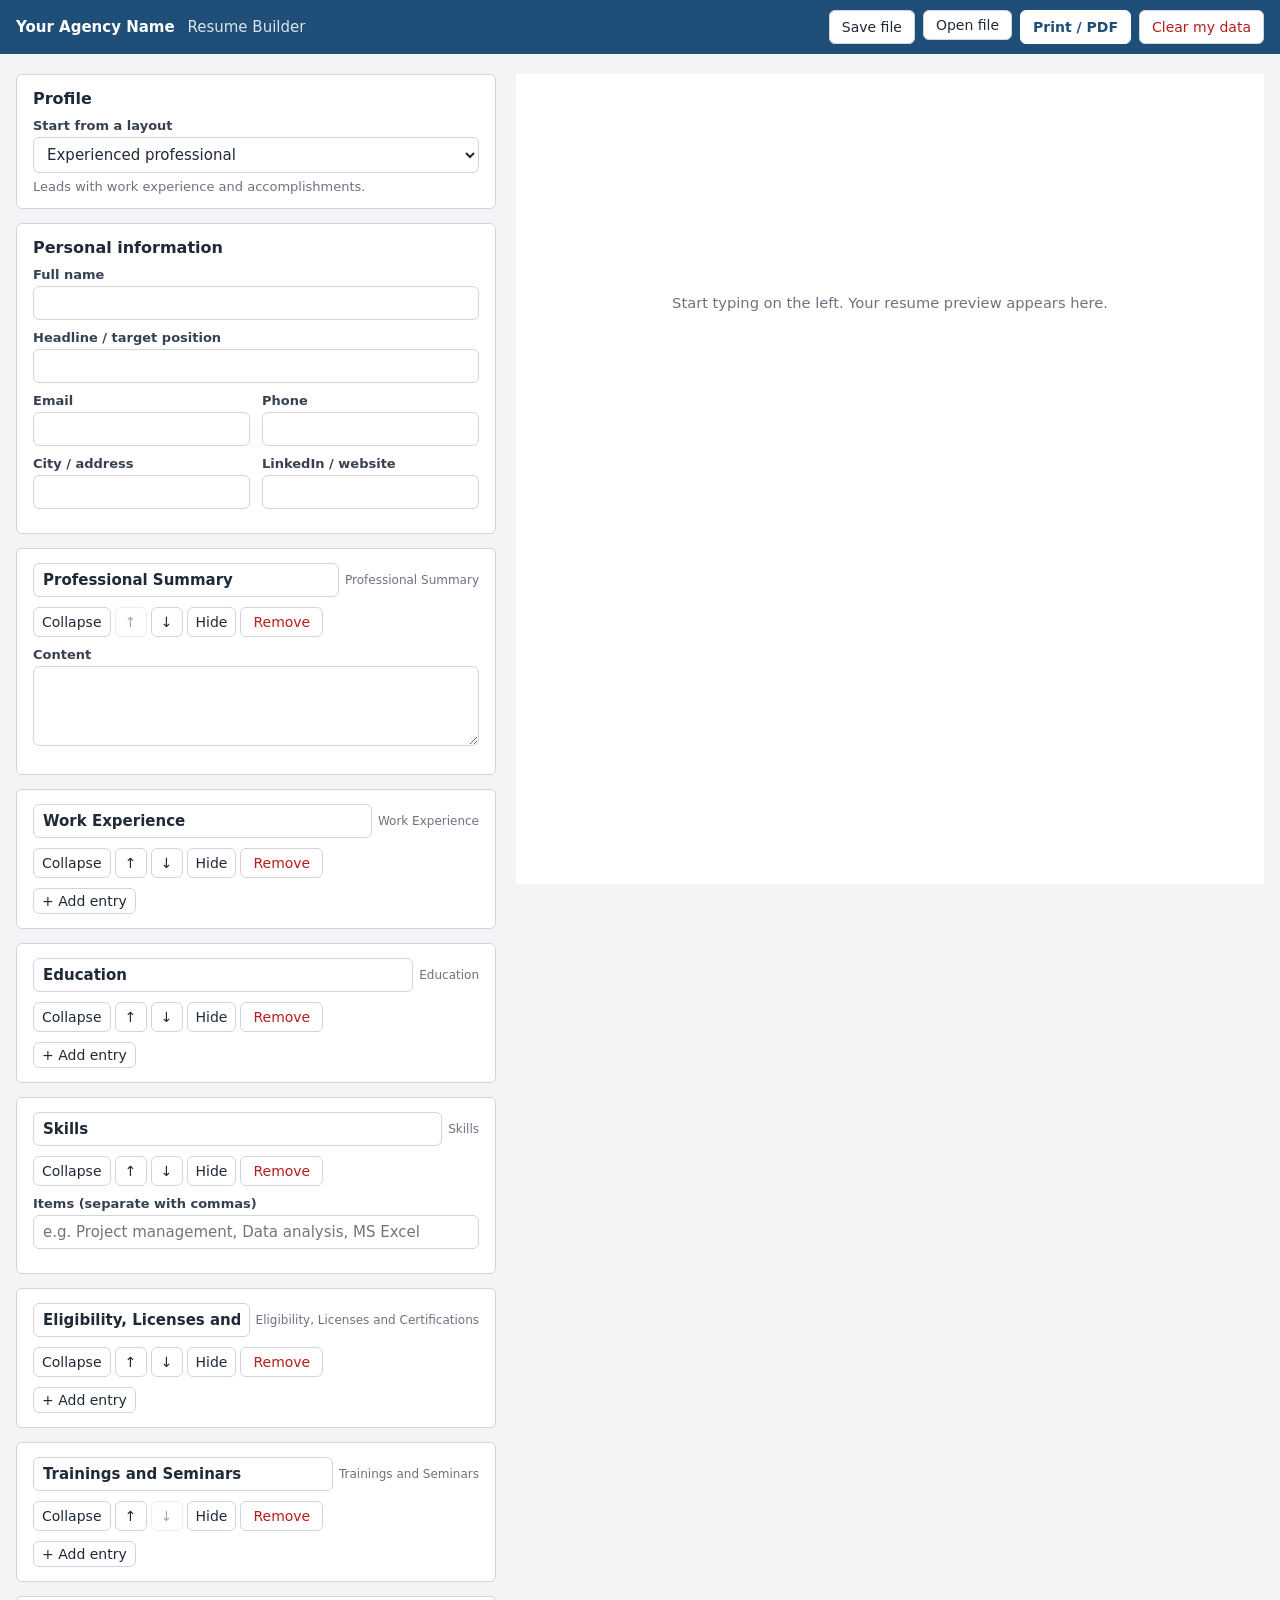
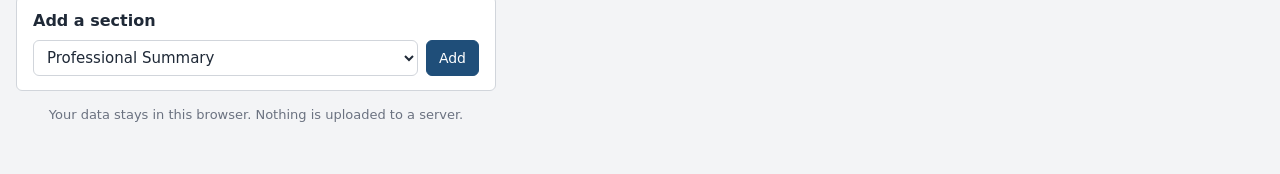
==== index.html @ fe3fdd5f "Add customizable resume builder MVP Static, client-side resume builder with profile-based section la" ====
<!doctype html>
<html lang="en">
<head>
  <meta charset="utf-8">
  <meta name="viewport" content="width=device-width, initial-scale=1">
  <title>Resume Builder</title>
  <link rel="stylesheet" href="styles.css">
</head>
<body>
  <header class="topbar">
    <div class="brand">
      <span id="agency-name" class="agency"></span>
      <span id="agency-tagline" class="tagline"></span>
    </div>
    <div class="toolbar">
      <button type="button" data-action="export">Save file</button>
      <label class="button">
        Open file
        <input id="import-file" type="file" accept="application/json,.json" hidden>
      </label>
      <button type="button" data-action="print" class="primary">Print / PDF</button>
      <button type="button" data-action="reset" class="danger">Clear my data</button>
    </div>
  </header>

  <main class="layout">
    <section class="editor" aria-label="Resume editor">
      <div class="panel">
        <h2>Profile</h2>
        <label for="profile">Start from a layout</label>
        <select id="profile"></select>
        <p id="profile-desc" class="hint"></p>
      </div>

      <div class="panel">
        <h2>Personal information</h2>
        <div id="personal" class="grid"></div>
      </div>

      <div id="sections"></div>

      <div class="panel add-section">
        <h2>Add a section</h2>
        <div class="row">
          <label for="add-type" class="sr-only">Section type</label>
          <select id="add-type"></select>
          <button type="button" data-action="add-section" class="primary">Add</button>
        </div>
      </div>

      <p id="privacy-note" class="hint privacy"></p>
    </section>

    <section class="preview-wrap" aria-label="Resume preview">
      <article id="preview" class="page"></article>
    </section>
  </main>

  <script src="config.js"></script>
  <script src="app.js"></script>
</body>
</html>
---- styles.css ----
:root {
  --brand: #1f4e79;
  --bg: #f3f4f6;
  --panel: #ffffff;
  --text: #1f2937;
  --muted: #6b7280;
  --border: #d1d5db;
  --danger: #b91c1c;
  --radius: 6px;
}

* { box-sizing: border-box; }

body {
  margin: 0;
  font-family: system-ui, -apple-system, "Segoe UI", Roboto, sans-serif;
  font-size: 15px;
  color: var(--text);
  background: var(--bg);
}

.sr-only {
  position: absolute; width: 1px; height: 1px; overflow: hidden;
  clip: rect(0 0 0 0); white-space: nowrap;
}

/* Top bar */
.topbar {
  position: sticky; top: 0; z-index: 10;
  display: flex; flex-wrap: wrap; gap: 12px;
  align-items: center; justify-content: space-between;
  padding: 10px 16px;
  background: var(--brand); color: #fff;
}
.brand .agency { font-weight: 700; margin-right: 8px; }
.brand .tagline { opacity: .85; }
.toolbar { display: flex; flex-wrap: wrap; gap: 8px; }

/* Controls */
button, .button {
  display: inline-flex; align-items: center; gap: 4px;
  padding: 6px 12px;
  font: inherit; font-size: 14px;
  color: var(--text); background: #fff;
  border: 1px solid var(--border); border-radius: var(--radius);
  cursor: pointer;
}
button:hover, .button:hover { background: #f9fafb; }
button.primary { background: var(--brand); color: #fff; border-color: var(--brand); }
.topbar button.primary { background: #fff; color: var(--brand); border-color: #fff; font-weight: 600; }
button.danger { color: var(--danger); }
button.icon { padding: 4px 8px; min-width: 32px; justify-content: center; }
button:disabled { opacity: .4; cursor: default; }
button:focus-visible, .button:focus-within, input:focus-visible, textarea:focus-visible, select:focus-visible {
  outline: 3px solid #f59e0b; outline-offset: 1px;
}

input, textarea, select {
  width: 100%;
  padding: 7px 9px;
  font: inherit;
  color: var(--text); background: #fff;
  border: 1px solid var(--border); border-radius: var(--radius);
}
textarea { min-height: 80px; resize: vertical; }
label { display: block; margin: 0 0 4px; font-size: 13px; font-weight: 600; color: #374151; }
.field { margin-bottom: 10px; }
.hint { color: var(--muted); font-size: 13px; margin: 6px 0 0; }
.privacy { text-align: center; margin: 16px 0 32px; }

/* Layout */
.layout {
  display: grid;
  grid-template-columns: minmax(340px, 480px) 1fr;
  gap: 20px;
  padding: 20px 16px;
  max-width: 1400px;
  margin: 0 auto;
}
@media (max-width: 900px) {
  .layout { grid-template-columns: 1fr; }
}

.panel {
  background: var(--panel);
  border: 1px solid var(--border);
  border-radius: var(--radius);
  padding: 14px 16px;
  margin-bottom: 14px;
}
.panel h2 { font-size: 16px; margin: 0 0 10px; }
.grid { display: grid; grid-template-columns: 1fr 1fr; gap: 0 12px; }
.grid .wide { grid-column: 1 / -1; }
@media (max-width: 480px) { .grid { grid-template-columns: 1fr; } }
.row { display: flex; gap: 8px; }
.row select { flex: 1; }

/* Section cards */
.section-card.hidden-section { opacity: .6; }
.section-head { display: flex; gap: 6px; align-items: center; margin-bottom: 10px; }
.section-head input { font-weight: 600; }
.section-head .type { font-size: 12px; color: var(--muted); white-space: nowrap; }
.section-tools { display: flex; gap: 4px; flex-wrap: wrap; margin-bottom: 10px; }
.entry {
  border: 1px dashed var(--border);
  border-radius: var(--radius);
  padding: 10px;
  margin-bottom: 10px;
  background: #fafafa;
}
.entry-tools { display: flex; justify-content: flex-end; gap: 4px; margin-bottom: 6px; }

/* Preview page */
.preview-wrap { position: sticky; top: 70px; align-self: start; max-height: calc(100vh - 90px); overflow: auto; }
@media (max-width: 900px) { .preview-wrap { position: static; max-height: none; } }

.page {
  background: #fff;
  color: #111;
  width: 100%;
  max-width: 210mm;
  min-height: 297mm;
  margin: 0 auto;
  padding: 18mm 16mm;
  box-shadow: 0 2px 10px rgba(0,0,0,.12);
  font-family: Georgia, "Times New Roman", serif;
  font-size: 11pt;
  line-height: 1.4;
}
.r-header { text-align: center; border-bottom: 2px solid var(--brand); padding-bottom: 8px; margin-bottom: 12px; }
.r-header h1 { margin: 0; font-size: 22pt; letter-spacing: .5px; }
.r-headline { margin: 2px 0 0; font-size: 12pt; color: #374151; }
.r-contact { margin: 4px 0 0; font-size: 10pt; color: #374151; overflow-wrap: anywhere; }
.r-section { margin-bottom: 12px; break-inside: avoid-page; }
.r-section h2 {
  font-size: 11pt; text-transform: uppercase; letter-spacing: 1px;
  color: var(--brand); border-bottom: 1px solid #cbd5e1;
  margin: 0 0 6px; padding-bottom: 2px;
}
.r-entry { margin-bottom: 8px; break-inside: avoid; }
.r-line { display: flex; justify-content: space-between; gap: 12px; }
.r-title { font-weight: 700; }
.r-dates { white-space: nowrap; font-size: 10pt; color: #374151; }
.r-sub { font-style: italic; }
.r-meta { font-size: 10pt; color: #4b5563; }
.r-entry ul { margin: 3px 0 0; padding-left: 18px; }
.r-entry p, .r-section > p { margin: 3px 0 0; white-space: pre-line; }
.r-empty { color: var(--muted); text-align: center; margin-top: 40mm; font-family: system-ui, sans-serif; }

@media print {
  @page { size: A4; margin: 0; }
  body { background: #fff; }
  .topbar, .editor { display: none; }
  .layout { display: block; padding: 0; }
  .preview-wrap { position: static; max-height: none; overflow: visible; }
  .page { box-shadow: none; max-width: none; min-height: 0; }
  .r-empty { display: none; }
}
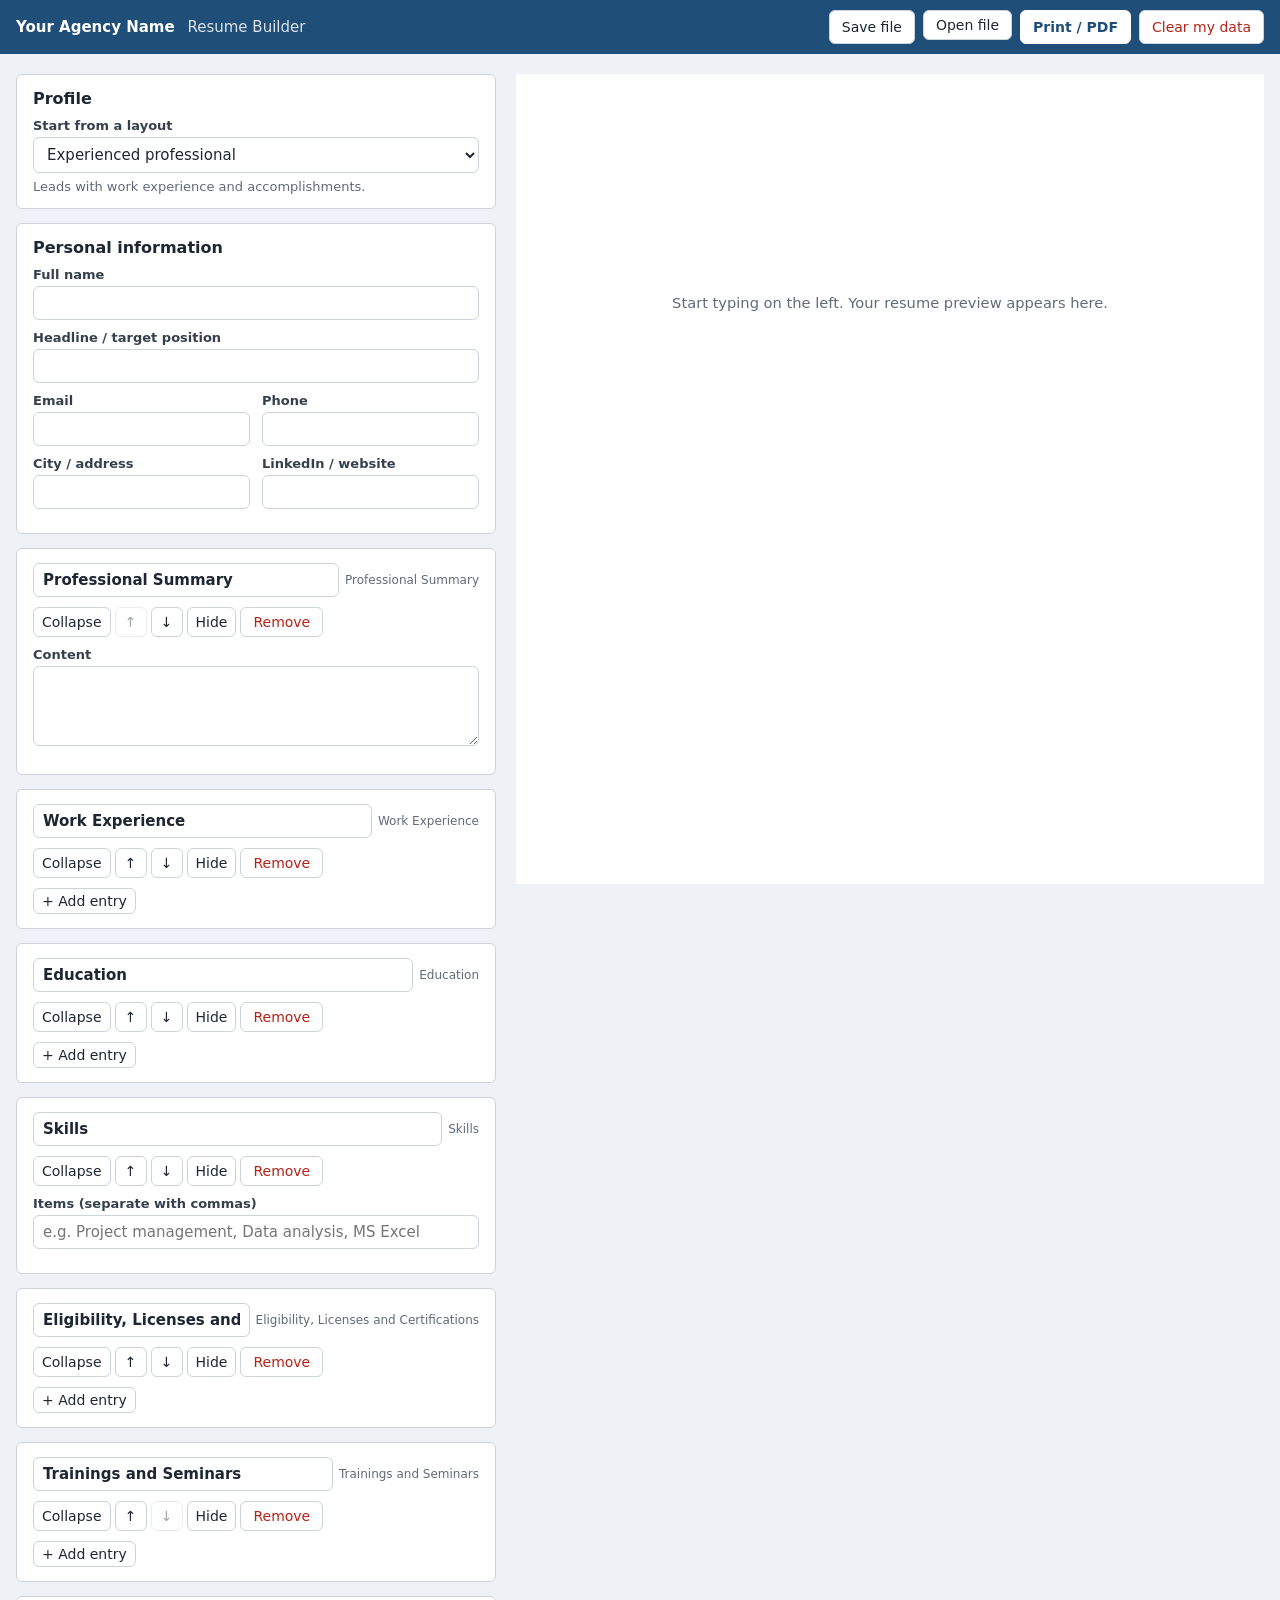
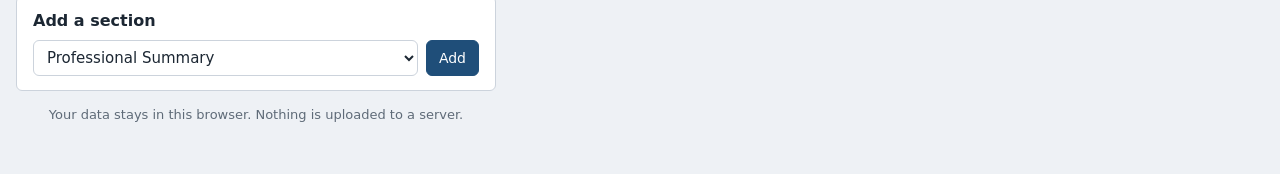
==== commit 4b7f3f3d: "Replace browser pop-ups with in-page dialogs, add dark mode - confirm()/alert() replaced by an acces" ====
--- a/index.html
+++ b/index.html
@@ -13,12 +13,12 @@
       <span id="agency-tagline" class="tagline"></span>
     </div>
     <div class="toolbar">
-      <button type="button" data-action="export">Save file</button>
+      <button type="button" data-action="export" data-embed-hide>Save file</button>
       <label class="button">
         Open file
         <input id="import-file" type="file" accept="application/json,.json" hidden>
       </label>
-      <button type="button" data-action="print" class="primary">Print / PDF</button>
+      <button type="button" data-action="print" class="primary" data-embed-hide>Print / PDF</button>
       <button type="button" data-action="reset" class="danger">Clear my data</button>
     </div>
   </header>
@@ -49,6 +49,7 @@
       </div>
 
       <p id="privacy-note" class="hint privacy"></p>
+      <p id="embed-note" class="hint privacy" hidden>Print / PDF and Save file are turned off in this preview. They work when you open index.html from the repository.</p>
     </section>
 
     <section class="preview-wrap" aria-label="Resume preview">
@@ -56,6 +57,16 @@
     </section>
   </main>
 
+  <dialog id="ask" aria-labelledby="ask-message">
+    <form method="dialog">
+      <p id="ask-message"></p>
+      <div class="dialog-actions">
+        <button id="ask-cancel" type="submit" value="cancel">Cancel</button>
+        <button id="ask-ok" type="submit" value="ok" class="primary">OK</button>
+      </div>
+    </form>
+  </dialog>
+
   <script src="config.js"></script>
   <script src="app.js"></script>
 </body>
--- a/styles.css
+++ b/styles.css
@@ -1,15 +1,34 @@
 :root {
   --brand: #1f4e79;
-  --bg: #f3f4f6;
+  --bg: #eef1f5;
   --panel: #ffffff;
-  --text: #1f2937;
-  --muted: #6b7280;
-  --border: #d1d5db;
-  --danger: #b91c1c;
+  --control: #ffffff;
+  --control-hover: #f5f7fa;
+  --subtle: #f8f9fb;
+  --text: #1c2733;
+  --label: #34404d;
+  --muted: #5f6b78;
+  --border: #ccd3dc;
+  --danger: #b42318;
+  --on-brand: #ffffff;
+  --brand-ink: #1f4e79;
   --radius: 6px;
+}
+@media (prefers-color-scheme: dark) {
+  :root:not([data-theme="light"]) {
+    --bg: #12171d; --panel: #1b222b; --control: #222b35; --control-hover: #2a3440; --subtle: #171d24;
+    --text: #e4e9ef; --label: #c3ccd6; --muted: #95a1ae; --border: #36414d; --danger: #f2877d;
+    --brand-ink: #8db8e0; color-scheme: dark;
+  }
+}
+:root[data-theme="dark"] {
+  --bg: #12171d; --panel: #1b222b; --control: #222b35; --control-hover: #2a3440; --subtle: #171d24;
+  --text: #e4e9ef; --label: #c3ccd6; --muted: #95a1ae; --border: #36414d; --danger: #f2877d;
+  --brand-ink: #8db8e0; color-scheme: dark;
 }
 
 * { box-sizing: border-box; }
+[hidden] { display: none !important; }
 
 body {
   margin: 0;
@@ -30,7 +49,7 @@
   display: flex; flex-wrap: wrap; gap: 12px;
   align-items: center; justify-content: space-between;
   padding: 10px 16px;
-  background: var(--brand); color: #fff;
+  background: var(--brand); color: var(--on-brand);
 }
 .brand .agency { font-weight: 700; margin-right: 8px; }
 .brand .tagline { opacity: .85; }
@@ -41,13 +60,14 @@
   display: inline-flex; align-items: center; gap: 4px;
   padding: 6px 12px;
   font: inherit; font-size: 14px;
-  color: var(--text); background: #fff;
+  color: var(--text); background: var(--control);
   border: 1px solid var(--border); border-radius: var(--radius);
   cursor: pointer;
 }
-button:hover, .button:hover { background: #f9fafb; }
-button.primary { background: var(--brand); color: #fff; border-color: var(--brand); }
-.topbar button.primary { background: #fff; color: var(--brand); border-color: #fff; font-weight: 600; }
+button:hover, .button:hover { background: var(--control-hover); }
+button.primary { background: var(--brand); color: var(--on-brand); border-color: var(--brand); }
+button.primary:hover { filter: brightness(1.12); }
+.topbar button.primary { background: var(--on-brand); color: #1f4e79; border-color: var(--on-brand); font-weight: 600; }
 button.danger { color: var(--danger); }
 button.icon { padding: 4px 8px; min-width: 32px; justify-content: center; }
 button:disabled { opacity: .4; cursor: default; }
@@ -59,11 +79,11 @@
   width: 100%;
   padding: 7px 9px;
   font: inherit;
-  color: var(--text); background: #fff;
+  color: var(--text); background: var(--control);
   border: 1px solid var(--border); border-radius: var(--radius);
 }
 textarea { min-height: 80px; resize: vertical; }
-label { display: block; margin: 0 0 4px; font-size: 13px; font-weight: 600; color: #374151; }
+label { display: block; margin: 0 0 4px; font-size: 13px; font-weight: 600; color: var(--label); }
 .field { margin-bottom: 10px; }
 .hint { color: var(--muted); font-size: 13px; margin: 6px 0 0; }
 .privacy { text-align: center; margin: 16px 0 32px; }
@@ -106,7 +126,7 @@
   border-radius: var(--radius);
   padding: 10px;
   margin-bottom: 10px;
-  background: #fafafa;
+  background: var(--subtle);
 }
 .entry-tools { display: flex; justify-content: flex-end; gap: 4px; margin-bottom: 6px; }
 
@@ -145,7 +165,17 @@
 .r-meta { font-size: 10pt; color: #4b5563; }
 .r-entry ul { margin: 3px 0 0; padding-left: 18px; }
 .r-entry p, .r-section > p { margin: 3px 0 0; white-space: pre-line; }
-.r-empty { color: var(--muted); text-align: center; margin-top: 40mm; font-family: system-ui, sans-serif; }
+.r-empty { color: #5f6b78; text-align: center; margin-top: 40mm; font-family: system-ui, sans-serif; }
+
+dialog {
+  max-width: min(440px, calc(100vw - 32px));
+  padding: 20px;
+  color: var(--text); background: var(--panel);
+  border: 1px solid var(--border); border-radius: var(--radius);
+}
+dialog::backdrop { background: rgba(10, 15, 20, .5); }
+#ask-message { margin: 0 0 16px; white-space: pre-line; line-height: 1.45; }
+.dialog-actions { display: flex; justify-content: flex-end; gap: 8px; flex-wrap: wrap; }
 
 @media print {
   @page { size: A4; margin: 0; }
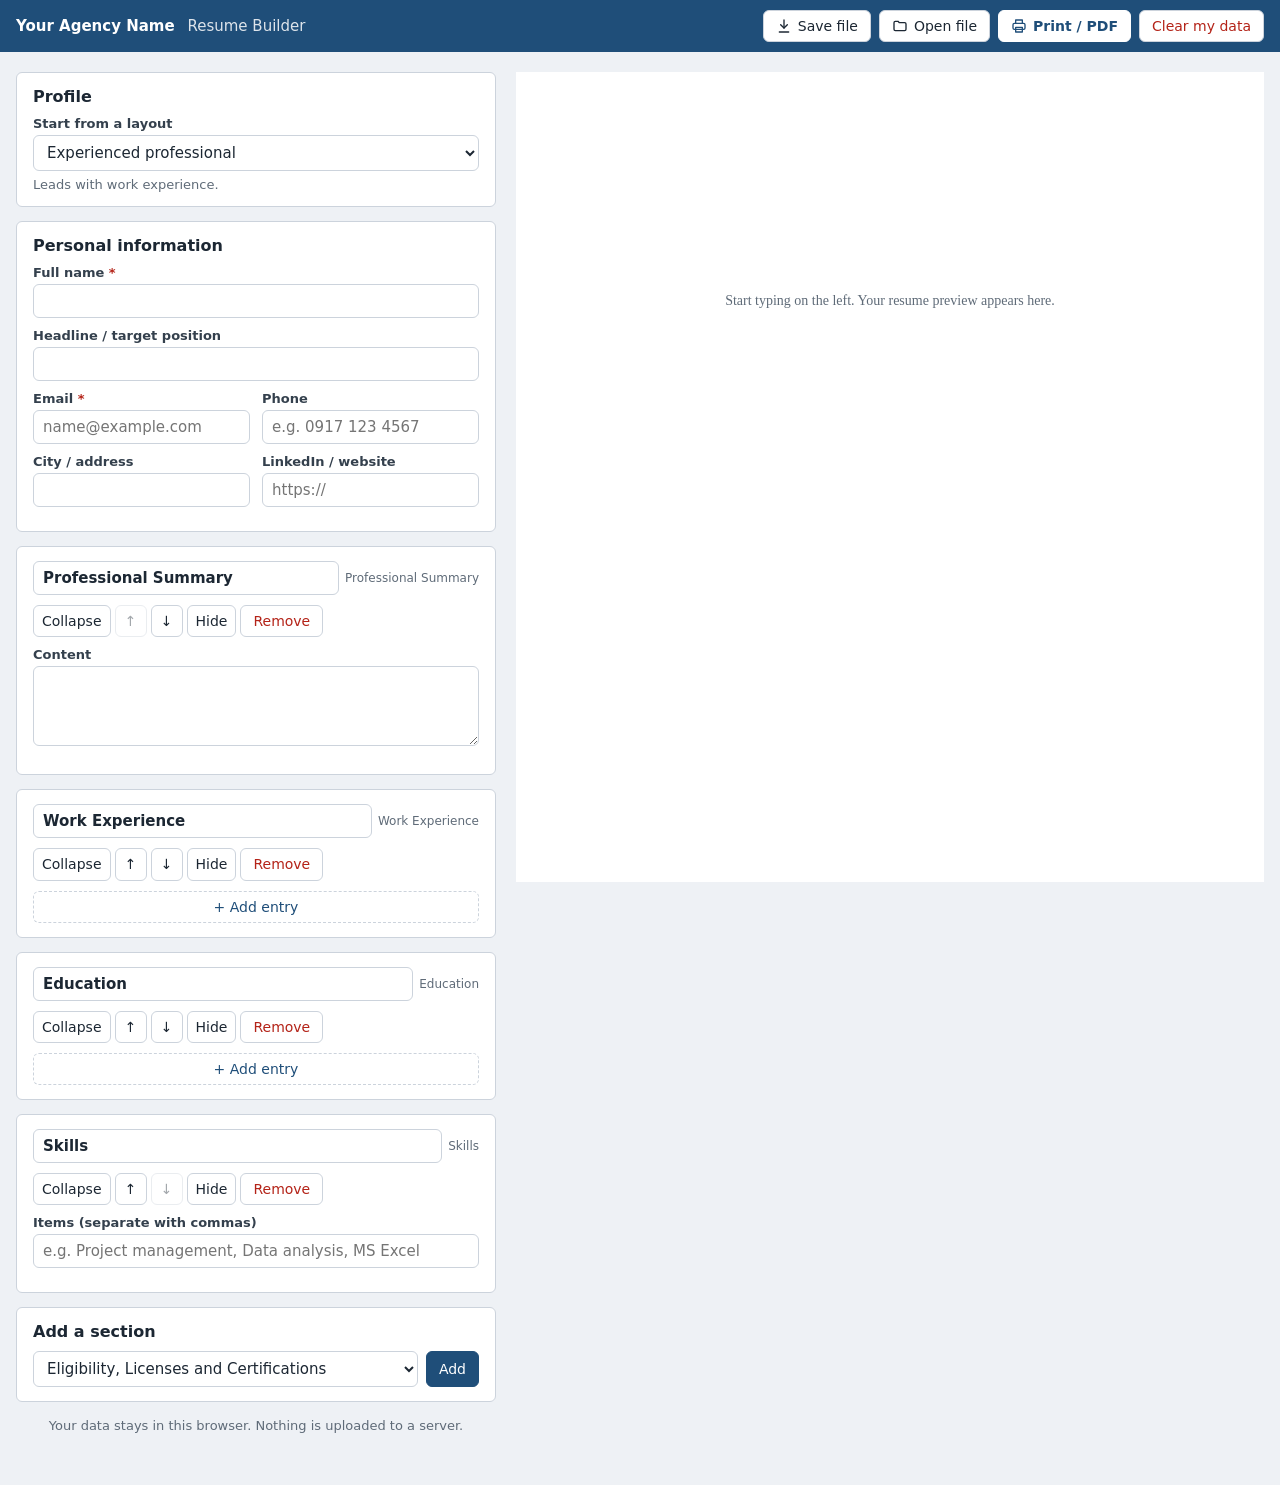
==== commit 6682701c: "Validated entry forms, standard sections first, toolbar icons - Entries are added and edited through" ====
--- a/index.html
+++ b/index.html
@@ -13,12 +13,12 @@
       <span id="agency-tagline" class="tagline"></span>
     </div>
     <div class="toolbar">
-      <button type="button" data-action="export" data-embed-hide>Save file</button>
+      <button type="button" data-action="export" data-embed-hide><svg class="btn-icon" viewBox="0 0 24 24" width="16" height="16" aria-hidden="true" fill="none" stroke="currentColor" stroke-width="2" stroke-linecap="round" stroke-linejoin="round"><path d="M12 3v12"/><path d="m7 10 5 5 5-5"/><path d="M5 21h14"/></svg>Save file</button>
       <label class="button">
-        Open file
+        <svg class="btn-icon" viewBox="0 0 24 24" width="16" height="16" aria-hidden="true" fill="none" stroke="currentColor" stroke-width="2" stroke-linecap="round" stroke-linejoin="round"><path d="M3 7a2 2 0 0 1 2-2h4l2 2h8a2 2 0 0 1 2 2v8a2 2 0 0 1-2 2H5a2 2 0 0 1-2-2z"/></svg>Open file
         <input id="import-file" type="file" accept="application/json,.json" hidden>
       </label>
-      <button type="button" data-action="print" class="primary" data-embed-hide>Print / PDF</button>
+      <button type="button" data-action="print" class="primary" data-embed-hide><svg class="btn-icon" viewBox="0 0 24 24" width="16" height="16" aria-hidden="true" fill="none" stroke="currentColor" stroke-width="2" stroke-linecap="round" stroke-linejoin="round"><path d="M7 8V3h10v5"/><rect x="3" y="8" width="18" height="9" rx="2"/><path d="M7 14h10v7H7z"/></svg>Print / PDF</button>
       <button type="button" data-action="reset" class="danger">Clear my data</button>
     </div>
   </header>
--- a/styles.css
+++ b/styles.css
@@ -56,10 +56,12 @@
 .toolbar { display: flex; flex-wrap: wrap; gap: 8px; }
 
 /* Controls */
+/* `.button` styles a <label> as a button, so it resets the label defaults too. */
 button, .button {
-  display: inline-flex; align-items: center; gap: 4px;
+  display: inline-flex; align-items: center; justify-content: center; gap: 6px;
+  margin: 0;
   padding: 6px 12px;
-  font: inherit; font-size: 14px;
+  font: inherit; font-size: 14px; font-weight: 400; line-height: 1.3;
   color: var(--text); background: var(--control);
   border: 1px solid var(--border); border-radius: var(--radius);
   cursor: pointer;
@@ -68,6 +70,7 @@
 button.primary { background: var(--brand); color: var(--on-brand); border-color: var(--brand); }
 button.primary:hover { filter: brightness(1.12); }
 .topbar button.primary { background: var(--on-brand); color: #1f4e79; border-color: var(--on-brand); font-weight: 600; }
+.btn-icon { flex: none; }
 button.danger { color: var(--danger); }
 button.icon { padding: 4px 8px; min-width: 32px; justify-content: center; }
 button:disabled { opacity: .4; cursor: default; }
@@ -128,7 +131,23 @@
   margin-bottom: 10px;
   background: var(--subtle);
 }
-.entry-tools { display: flex; justify-content: flex-end; gap: 4px; margin-bottom: 6px; }
+.entry-summary { display: flex; align-items: center; justify-content: space-between; gap: 10px; flex-wrap: wrap; }
+.entry-text { display: flex; flex-direction: column; gap: 2px; min-width: 0; flex: 1 1 180px; }
+.entry-title { font-weight: 600; overflow-wrap: anywhere; }
+.entry-sub { font-size: 13px; color: var(--muted); overflow-wrap: anywhere; }
+.entry-tools { display: flex; gap: 4px; }
+.entry-form { border-style: solid; border-color: var(--brand-ink); background: var(--panel); }
+.entry-form-title { display: flex; justify-content: space-between; align-items: baseline; margin: 0 0 10px; font-weight: 600; }
+.entry-form-title .hint { margin: 0; font-weight: 400; }
+.entry-actions { display: flex; justify-content: flex-end; gap: 8px; margin-top: 4px; }
+button.add-entry { width: 100%; border-style: dashed; color: var(--brand-ink); }
+.req { color: var(--danger); }
+.error { margin: 4px 0 0; font-size: 13px; color: var(--danger); }
+[aria-invalid="true"] { border-color: var(--danger); }
+.date-row { display: grid; grid-template-columns: 1fr 1fr; gap: 6px; }
+select:disabled { opacity: .5; }
+label.check { display: inline-flex; align-items: center; gap: 6px; margin: 6px 0 0; font-weight: 400; }
+label.check input { width: auto; }
 
 /* Preview page */
 .preview-wrap { position: sticky; top: 70px; align-self: start; max-height: calc(100vh - 90px); overflow: auto; }
@@ -143,29 +162,34 @@
   margin: 0 auto;
   padding: 18mm 16mm;
   box-shadow: 0 2px 10px rgba(0,0,0,.12);
-  font-family: Georgia, "Times New Roman", serif;
-  font-size: 11pt;
+  /* One typeface for the whole resume; hierarchy comes from size and weight only. */
+  --r-font: Georgia, "Times New Roman", Times, serif;
+  --r-base: 10.5pt;
+  --r-small: 9.5pt;
+  font-family: var(--r-font);
+  font-size: var(--r-base);
   line-height: 1.4;
 }
+.page * { font-family: inherit; }
 .r-header { text-align: center; border-bottom: 2px solid var(--brand); padding-bottom: 8px; margin-bottom: 12px; }
-.r-header h1 { margin: 0; font-size: 22pt; letter-spacing: .5px; }
-.r-headline { margin: 2px 0 0; font-size: 12pt; color: #374151; }
-.r-contact { margin: 4px 0 0; font-size: 10pt; color: #374151; overflow-wrap: anywhere; }
+.r-header h1 { margin: 0; font-size: 20pt; font-weight: 700; }
+.r-headline { margin: 2px 0 0; font-size: 11pt; color: #333; }
+.r-contact { margin: 4px 0 0; font-size: var(--r-small); color: #333; overflow-wrap: anywhere; }
 .r-section { margin-bottom: 12px; break-inside: avoid-page; }
 .r-section h2 {
-  font-size: 11pt; text-transform: uppercase; letter-spacing: 1px;
+  font-size: var(--r-base); font-weight: 700; text-transform: uppercase; letter-spacing: 1px;
   color: var(--brand); border-bottom: 1px solid #cbd5e1;
   margin: 0 0 6px; padding-bottom: 2px;
 }
 .r-entry { margin-bottom: 8px; break-inside: avoid; }
 .r-line { display: flex; justify-content: space-between; gap: 12px; }
 .r-title { font-weight: 700; }
-.r-dates { white-space: nowrap; font-size: 10pt; color: #374151; }
-.r-sub { font-style: italic; }
-.r-meta { font-size: 10pt; color: #4b5563; }
+.r-dates, .r-meta { font-size: var(--r-small); color: #333; text-align: right; }
+.r-dates { white-space: nowrap; }
+.r-sub { color: #333; }
 .r-entry ul { margin: 3px 0 0; padding-left: 18px; }
 .r-entry p, .r-section > p { margin: 3px 0 0; white-space: pre-line; }
-.r-empty { color: #5f6b78; text-align: center; margin-top: 40mm; font-family: system-ui, sans-serif; }
+.r-empty { color: #5f6b78; text-align: center; margin-top: 40mm; }
 
 dialog {
   max-width: min(440px, calc(100vw - 32px));
